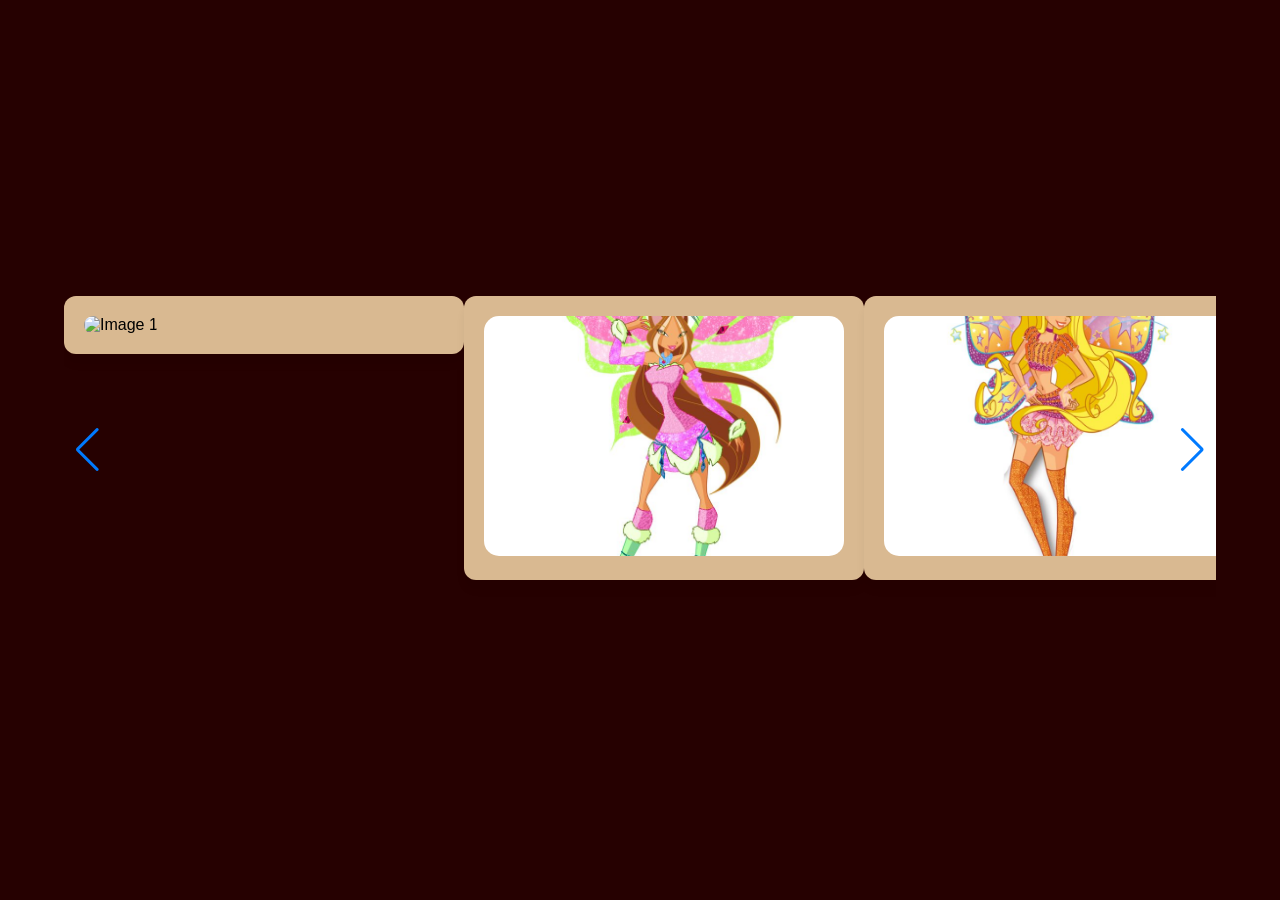
==== 7/index.html @ ac8b2c5f "Add files via upload" ====
<!DOCTYPE html>
<html lang="en">
<head>
    <meta charset="UTF-8">
    <meta name="viewport" content="width=device-width, initial-scale=1.0">
    <title>Task 7</title>
    <link rel="stylesheet" href="https://cdn.jsdelivr.net/npm/swiper@11/swiper-bundle.min.css"/>
    <link rel="stylesheet" href="style7.css">
</head>
<body>
    <div class="container swiper">
        <div class="card-wrapper">
            <ul class="card-list swiper-wrapper">
                <li class="card-item swiper-slide">
                    <img src="image1.jpg" alt="Image 1" class="card-image">
                </li>
                <li class="card-item swiper-slide">
                    <img src="image2.jpg" alt="Image 1" class="card-image">
                </li>
                <li class="card-item swiper-slide">
                    <img src="image3.jpg" alt="Image 1" class="card-image">
                </li>
                <li class="card-item swiper-slide">
                    <img src="image4.jpg" alt="Image 1" class="card-image">
                </li>
                <li class="card-item swiper-slide">
                    <img src="image5.jpg" alt="Image 1" class="card-image">
                </li>
                <li class="card-item swiper-slide">
                    <img src="image6.jpg" alt="Image 1" class="card-image">
                </li>
                <li class="card-item swiper-slide">
                    <img src="image7.jpg" alt="Image 1" class="card-image">
                </li>
                <li class="card-item swiper-slide">
                    <img src="image8.jpg" alt="Image 1" class="card-image">
                </li>
            </ul>

            <div class="swiper-pagination"></div>
            <div class="swiper-button-prev"></div>
            <div class="swiper-button-next"></div>
        </div>
    </div>
    <script src="https://cdn.jsdelivr.net/npm/swiper@11/swiper-bundle.min.js"></script>
    <script src="script7.js"></script>
</body>
</html>
---- 7/style7.css ----
* {
    margin: 0;
    padding: 0;
    box-sizing: border-box;
    font-family: "Inter", sans-serif;
}

body {
    display: flex;
    align-items: center;
    justify-content: center;
    min-height: 100vh;
    background-color: #260101;

}

.container {
    max-width: 90vw;
}

.card-list .card-item {
    width: 400px;
    user-select: none;
    display: block;
    padding: 20px;
    background: #d9b991;
    border-radius: 12px;
    text-decoration: none;
    box-shadow: 0 10px 10px rgba(0,0,0,0.05);
}

.card-list .card-image {
    width: 100%;
    aspect-ratio: 3/2;
    object-fit: cover;
    border-radius: 15px;
}

.card-wrapper .swiper-pagination-bullet {
    height: 12px;
    width: 12px;
    opacity: 0.5;
    background: #5372f0;
}

.swiper-pagination {
    position: relative;
    margin-top: 1.5rem;
}
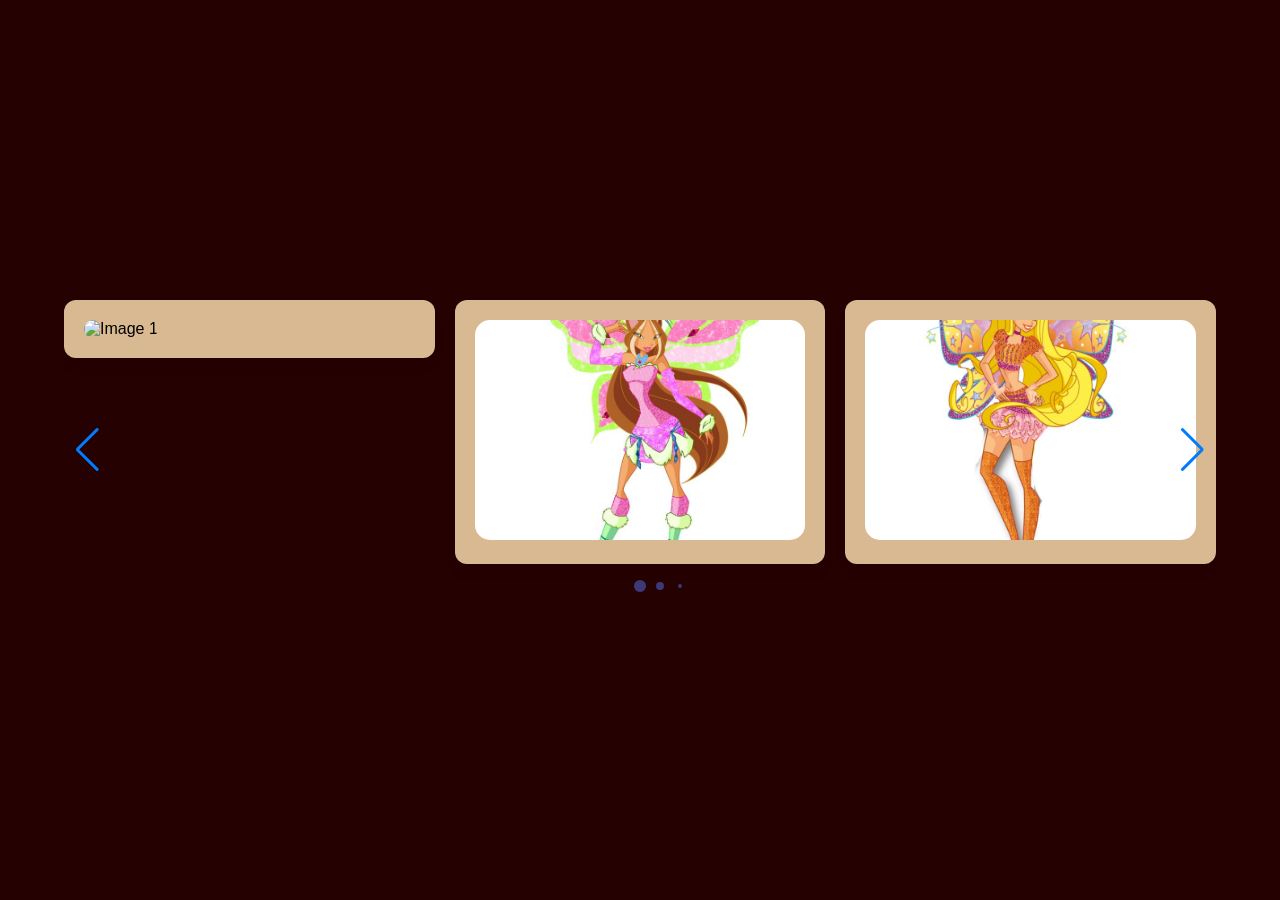
==== commit 23bb3479: "Update index.html" ====
--- a/7/index.html
+++ b/7/index.html
@@ -43,6 +43,7 @@
         </div>
     </div>
     <script src="https://cdn.jsdelivr.net/npm/swiper@11/swiper-bundle.min.js"></script>
-    <script src="script7.js"></script>
+    <script src="script.js"></script>
 </body>
-</html>+
+</html>
